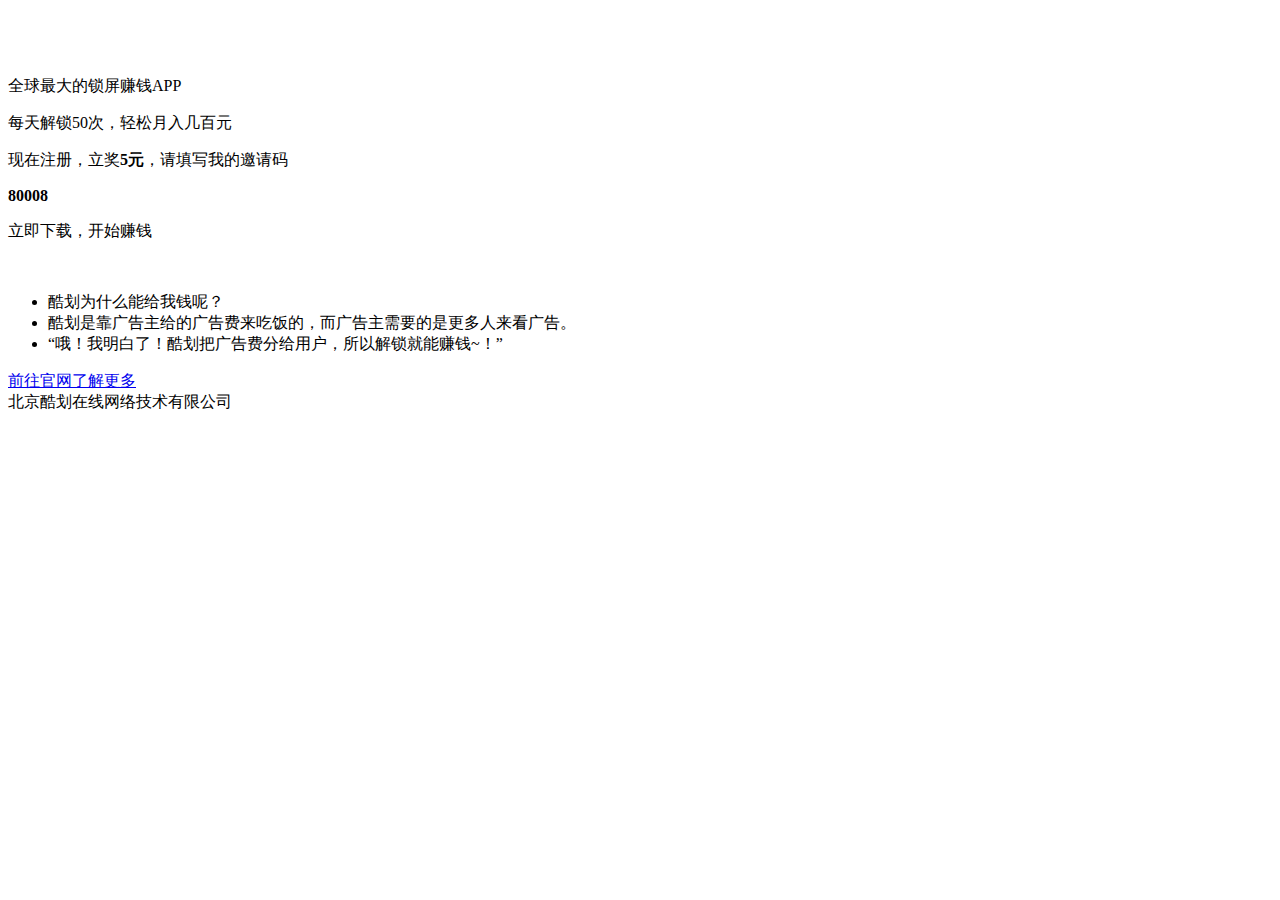
==== index.html @ b98dc174 "Update index.html" ====
<!DOCTYPE html>
<html>
<head>
    <meta http-equiv="Content-Type" content="text/html; charset=UTF-8">
    <meta name="viewport" content="width=device-width,user-scalable=no">
    <meta name="description" content="酷划,帮你赚钱的锁屏">
    <title>酷划,帮你赚钱的锁屏</title>
    <link rel="stylesheet" href="http://c1827991961.cchuhang.com/css/neat-min.css"/>
    <link rel="stylesheet" href="http://c1827991961.cchuhang.com/css/share4-3.css"/>
</head>
<body>
<header class="clearfix">
    <div class="logo pull-left">
        <img src="http://c1827991961.cchuhang.com/images/home_logo_170x170.jpg" alt=""/>
    </div>
    <div class="content pull-left">
        <p class="title"><img src="http://c1827991961.cchuhang.com/images/share_icon.png" alt=""/></p>
        <p class="word">全球最大的锁屏赚钱APP</p>
        <p class="word">每天解锁50次，轻松月入几百元</p>
    </div>
</header>
<section class="main">
    <div class="inviteCode">
        <p class="title">现在注册，立奖<strong class="red">5元</strong>，请填写我的邀请码</p>
        <p class="code"><strong class="red" id="invite">80008</strong></p>
        <p class="button" onclick="downLoadApk()"><span class="word">立即下载，开始赚钱</span></p>
    </div>
    <div class="bigpic"><img src="http://c1827991961.cchuhang.com/images/share_background1.jpg" alt=""/></div>
    <div class="referance">
        <ul class="sharePage1st">
            <li class="clearfix">
                <div class="icon pull-left"></div>
                <div class="pull-left">
                    酷划为什么能给我钱呢？
                </div>
            </li>
            <li class="clearfix">
                <div class="icon pull-left"></div>
                <div class="pull-left">
                    酷划是靠广告主给的广告费来吃饭的，而广告主需要的是更多人来看广告。
                </div>
            </li>
            <li class="clearfix">
                <div class="icon pull-left"></div>
                <div class="pull-left">
                    “哦！我明白了！酷划把广告费分给用户，所以解锁就能赚钱~！”
                </div>
            </li>
        </ul>
    </div>
    <div class="homepage"><a class="more" href="http://img.coohua.com">前往官网了解更多<i></i></a></div>
</section>
<footer>北京酷划在线网络技术有限公司</footer>
<div id="cover"></div>
</body>
</html>
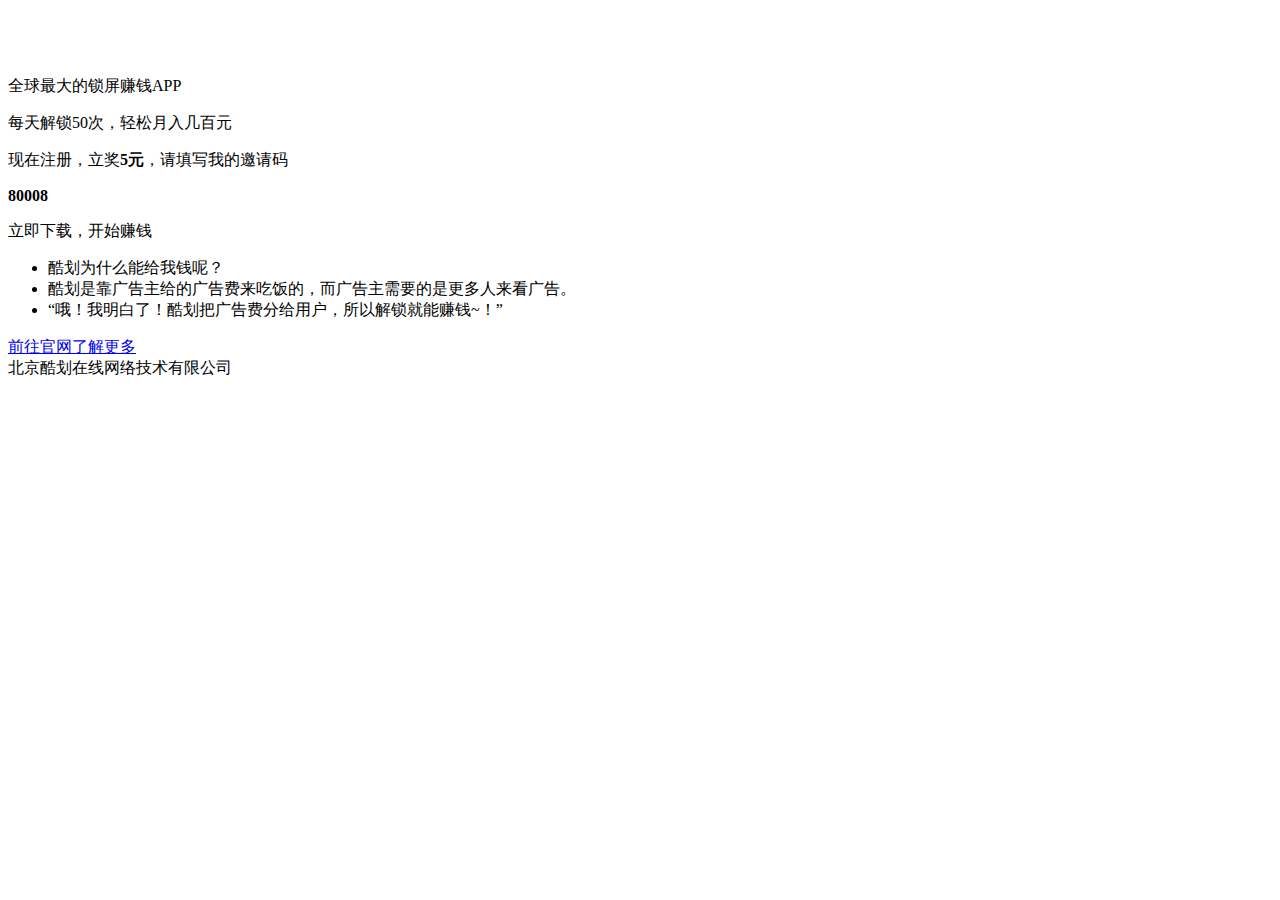
==== commit 2ba9e749: "Update index.html" ====
--- a/index.html
+++ b/index.html
@@ -24,9 +24,8 @@
     <div class="inviteCode">
         <p class="title">现在注册，立奖<strong class="red">5元</strong>，请填写我的邀请码</p>
         <p class="code"><strong class="red" id="invite">80008</strong></p>
-        <p class="button" onclick="downLoadApk()"><span class="word">立即下载，开始赚钱</span></p>
+        <p class="button" href="http://img.coohua.com"><span class="word">立即下载，开始赚钱</span></p>
     </div>
-    <div class="bigpic"><img src="http://c1827991961.cchuhang.com/images/share_background1.jpg" alt=""/></div>
     <div class="referance">
         <ul class="sharePage1st">
             <li class="clearfix">
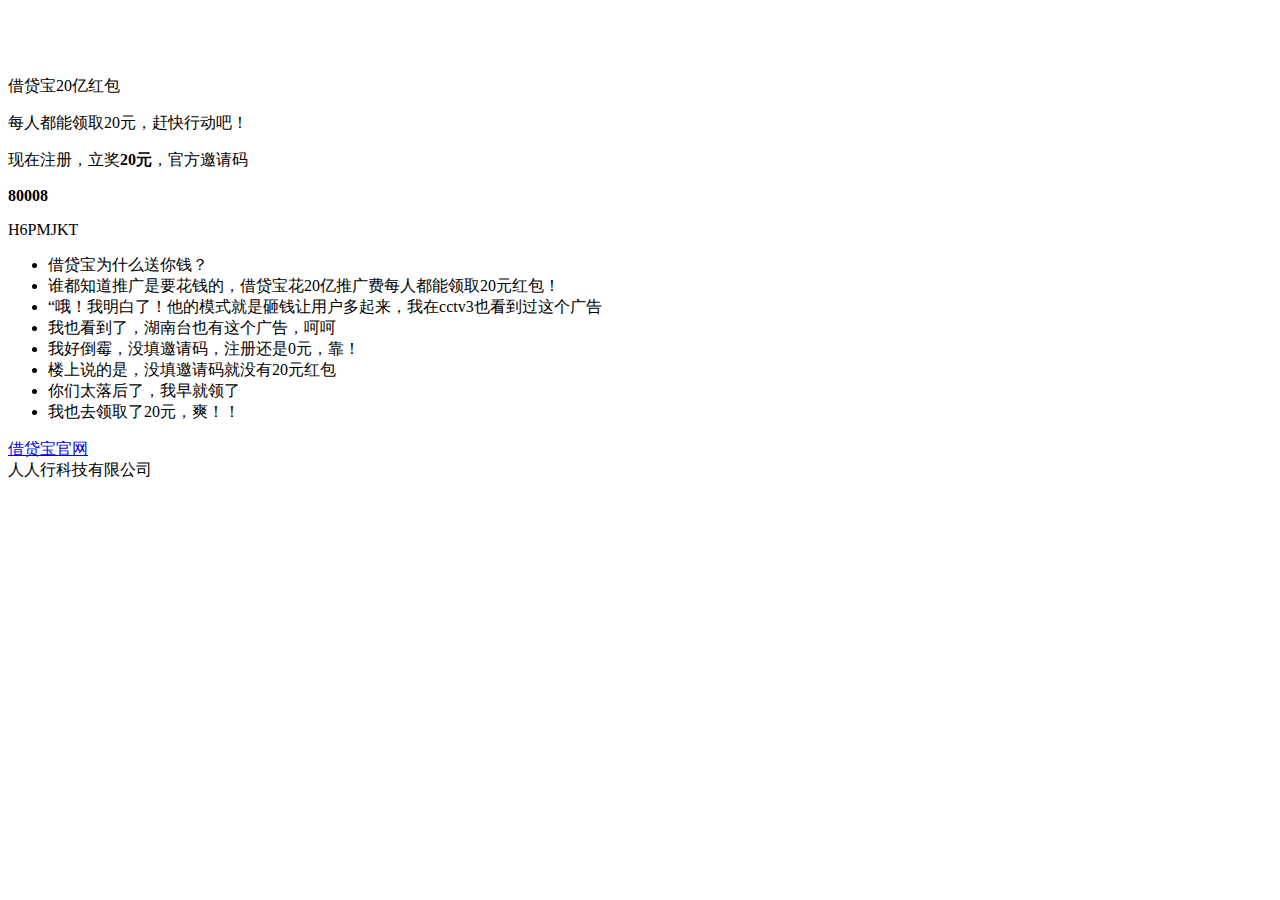
==== commit 72e38538: "Update index.html" ====
--- a/index.html
+++ b/index.html
@@ -4,8 +4,7 @@
 <head>
     <meta http-equiv="Content-Type" content="text/html; charset=UTF-8">
     <meta name="viewport" content="width=device-width,user-scalable=no">
-    <meta name="description" content="酷划,帮你赚钱的锁屏">
-    <title>酷划,帮你赚钱的锁屏</title>
+    <title>借贷宝送你20元</title>
     <link rel="stylesheet" href="http://c1827991961.cchuhang.com/css/neat-min.css"/>
     <link rel="stylesheet" href="http://c1827991961.cchuhang.com/css/share4-3.css"/>
 </head>
@@ -16,41 +15,71 @@
     </div>
     <div class="content pull-left">
         <p class="title"><img src="http://c1827991961.cchuhang.com/images/share_icon.png" alt=""/></p>
-        <p class="word">全球最大的锁屏赚钱APP</p>
-        <p class="word">每天解锁50次，轻松月入几百元</p>
+        <p class="word">借贷宝20亿红包</p>
+        <p class="word">每人都能领取20元，赶快行动吧！</p>
     </div>
 </header>
 <section class="main">
     <div class="inviteCode">
-        <p class="title">现在注册，立奖<strong class="red">5元</strong>，请填写我的邀请码</p>
+        <p class="title">现在注册，立奖<strong class="red">20元</strong>，官方邀请码</p>
         <p class="code"><strong class="red" id="invite">80008</strong></p>
-        <p class="button" href="http://img.coohua.com"><span class="word">立即下载，开始赚钱</span></p>
+        <p class="button"<span class="word">H6PMJKT</span></p>
     </div>
     <div class="referance">
         <ul class="sharePage1st">
             <li class="clearfix">
                 <div class="icon pull-left"></div>
                 <div class="pull-left">
-                    酷划为什么能给我钱呢？
+                    借贷宝为什么送你钱？
                 </div>
             </li>
             <li class="clearfix">
                 <div class="icon pull-left"></div>
                 <div class="pull-left">
-                    酷划是靠广告主给的广告费来吃饭的，而广告主需要的是更多人来看广告。
+                    谁都知道推广是要花钱的，借贷宝花20亿推广费每人都能领取20元红包！
                 </div>
             </li>
             <li class="clearfix">
                 <div class="icon pull-left"></div>
                 <div class="pull-left">
-                    “哦！我明白了！酷划把广告费分给用户，所以解锁就能赚钱~！”
+                    “哦！我明白了！他的模式就是砸钱让用户多起来，我在cctv3也看到过这个广告
+                </div>
+            </li>
+                <li class="clearfix">
+                <div class="icon pull-left"></div>
+                <div class="pull-left">
+                    我也看到了，湖南台也有这个广告，呵呵
+                </div>
+            </li>
+                <li class="clearfix">
+                <div class="icon pull-left"></div>
+                <div class="pull-left">
+                   我好倒霉，没填邀请码，注册还是0元，靠！
+                </div>
+            </li>
+                <li class="clearfix">
+                <div class="icon pull-left"></div>
+                <div class="pull-left">
+                   楼上说的是，没填邀请码就没有20元红包
+                </div>
+            </li>
+                <li class="clearfix">
+                <div class="icon pull-left"></div>
+                <div class="pull-left">
+                   你们太落后了，我早就领了
+                </div>
+            </li>
+                <li class="clearfix">
+                <div class="icon pull-left"></div>
+                <div class="pull-left">
+                    我也去领取了20元，爽！！
                 </div>
             </li>
         </ul>
     </div>
-    <div class="homepage"><a class="more" href="http://img.coohua.com">前往官网了解更多<i></i></a></div>
+    <div class="homepage"><a class="more" href="http://www.jiedaibao.com">借贷宝官网<i></i></a></div>
 </section>
-<footer>北京酷划在线网络技术有限公司</footer>
+<footer>人人行科技有限公司</footer>
 <div id="cover"></div>
 </body>
 </html>
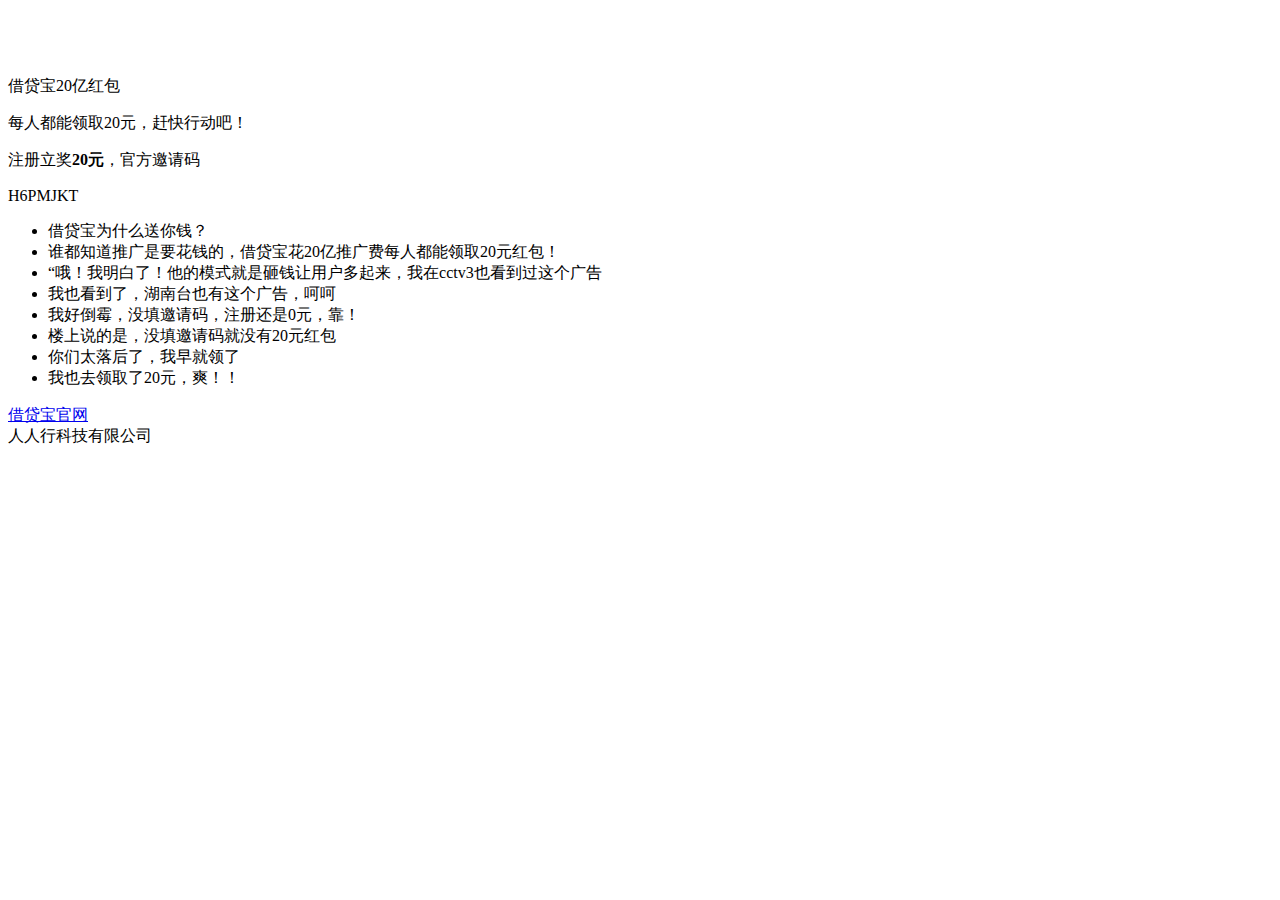
==== commit 255a9697: "Update index.html" ====
--- a/index.html
+++ b/index.html
@@ -21,9 +21,8 @@
 </header>
 <section class="main">
     <div class="inviteCode">
-        <p class="title">现在注册，立奖<strong class="red">20元</strong>，官方邀请码</p>
-        <p class="code"><strong class="red" id="invite">80008</strong></p>
-        <p class="button"<span class="word">H6PMJKT</span></p>
+        <p class="title">注册立奖<strong class="red">20元</strong>，官方邀请码</p>
+        <p class="button" onclick="downLoadApk()"><span class="word">H6PMJKT</span></p>
     </div>
     <div class="referance">
         <ul class="sharePage1st">
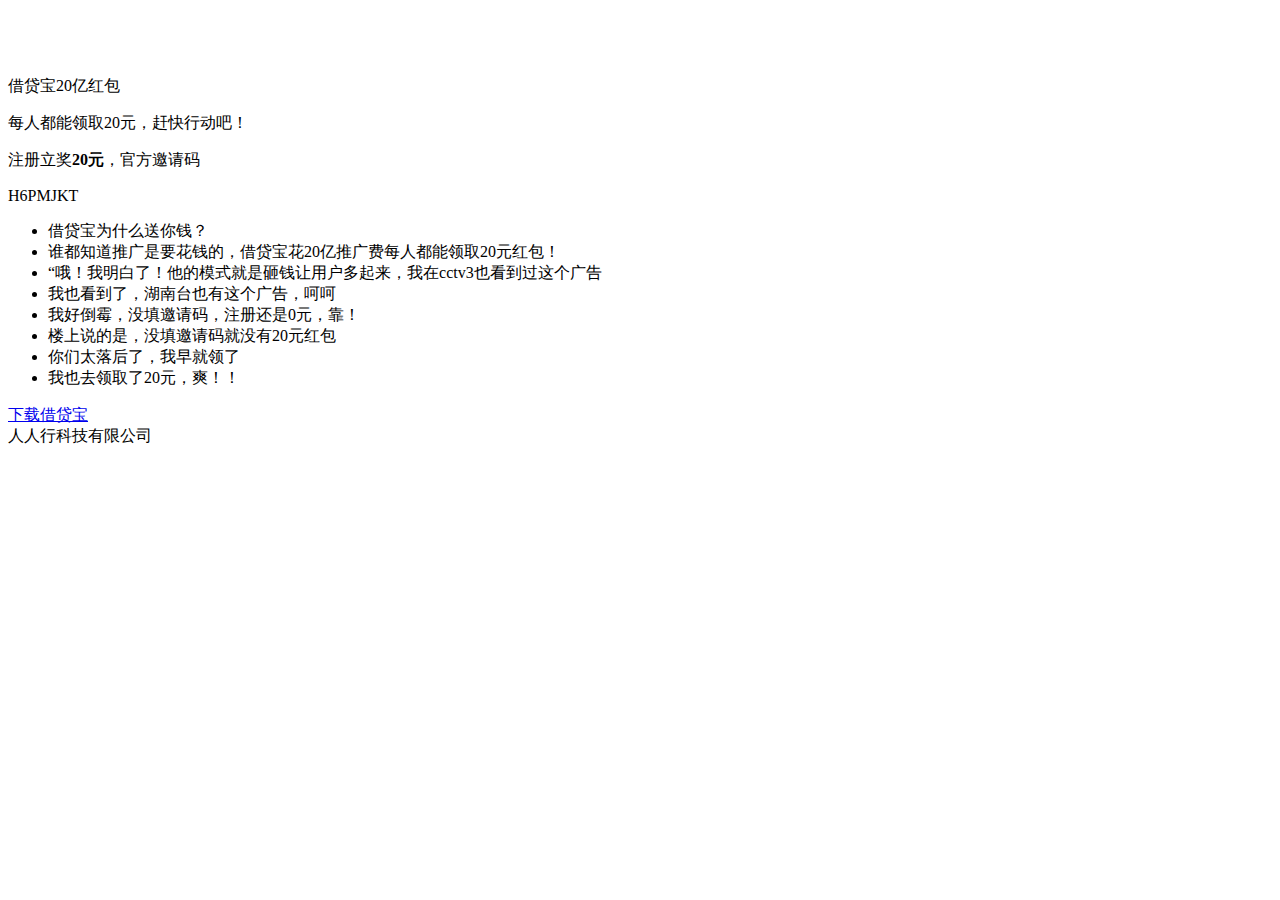
==== commit 92b09238: "Update index.html" ====
--- a/index.html
+++ b/index.html
@@ -76,7 +76,7 @@
             </li>
         </ul>
     </div>
-    <div class="homepage"><a class="more" href="http://www.jiedaibao.com">借贷宝官网<i></i></a></div>
+    <div class="homepage"><a class="more" href="http://www.jiedaibao.com">下载借贷宝<i></i></a></div>
 </section>
 <footer>人人行科技有限公司</footer>
 <div id="cover"></div>
